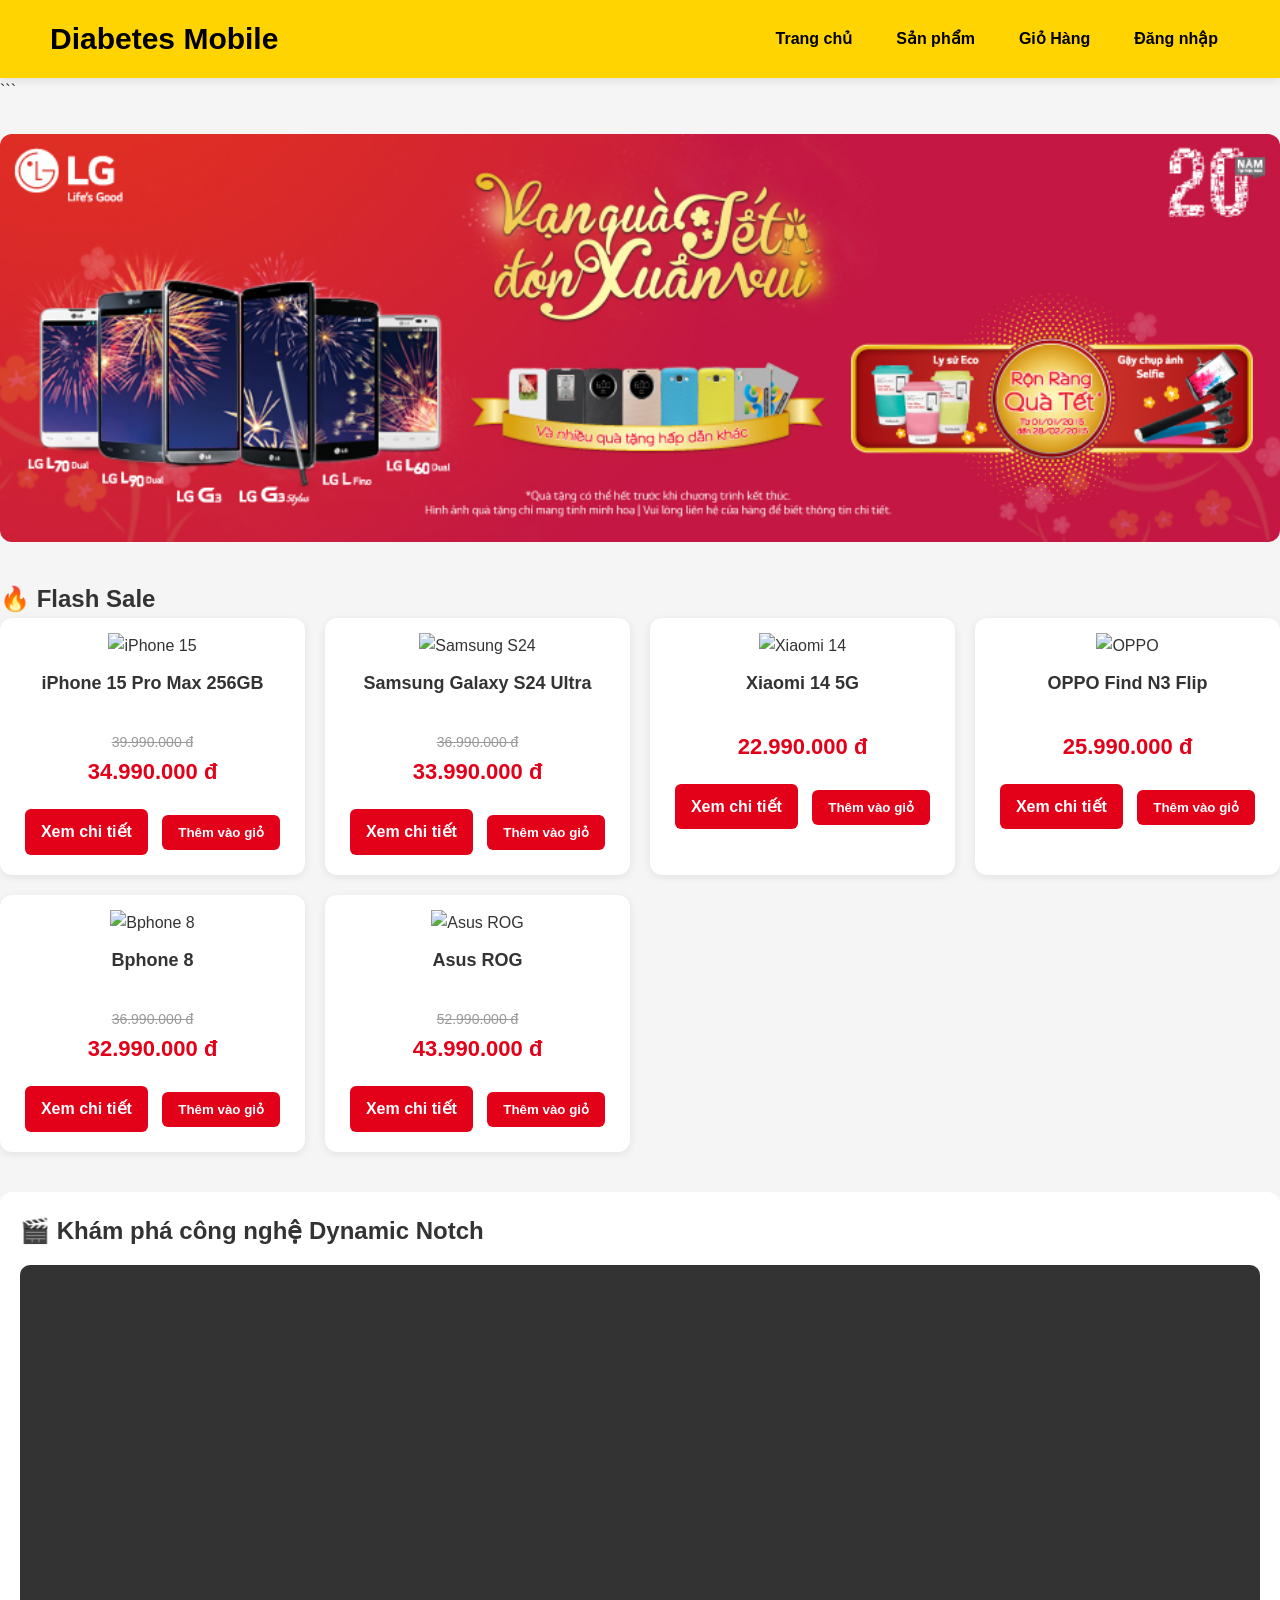
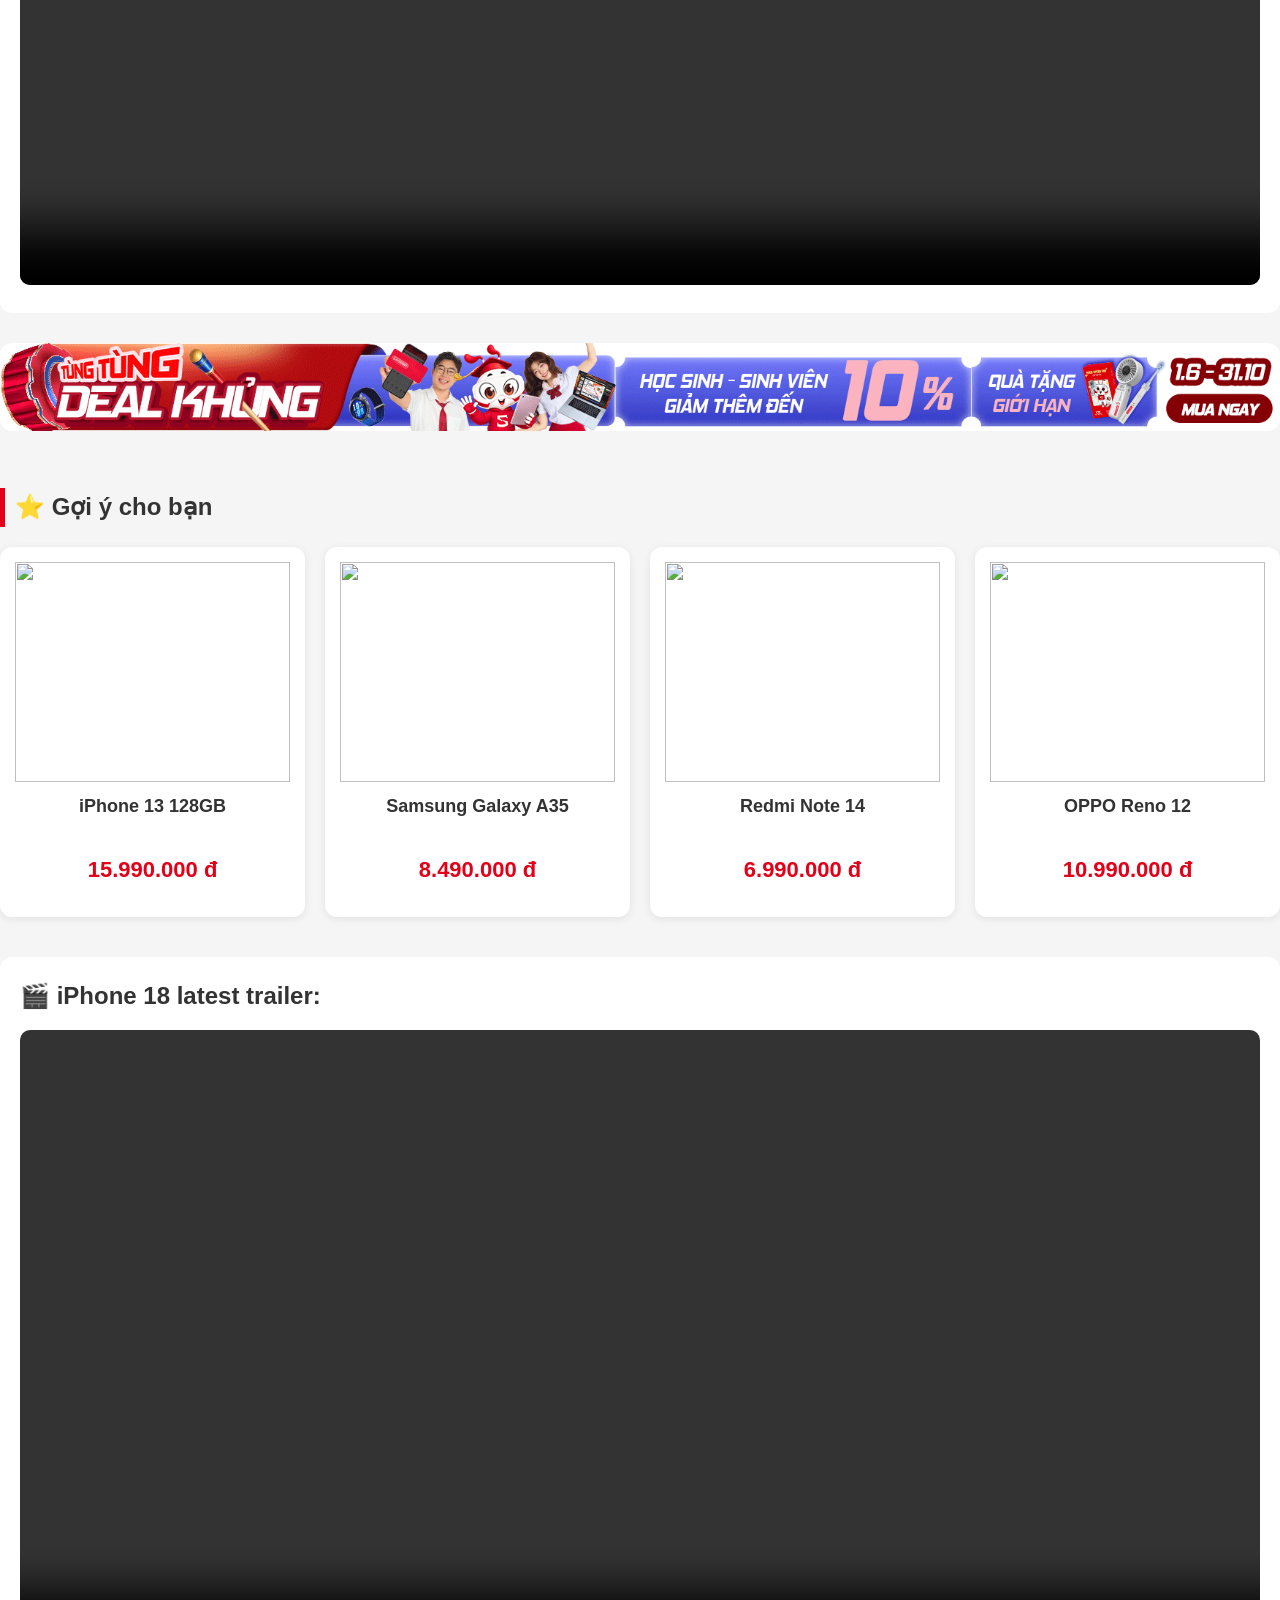
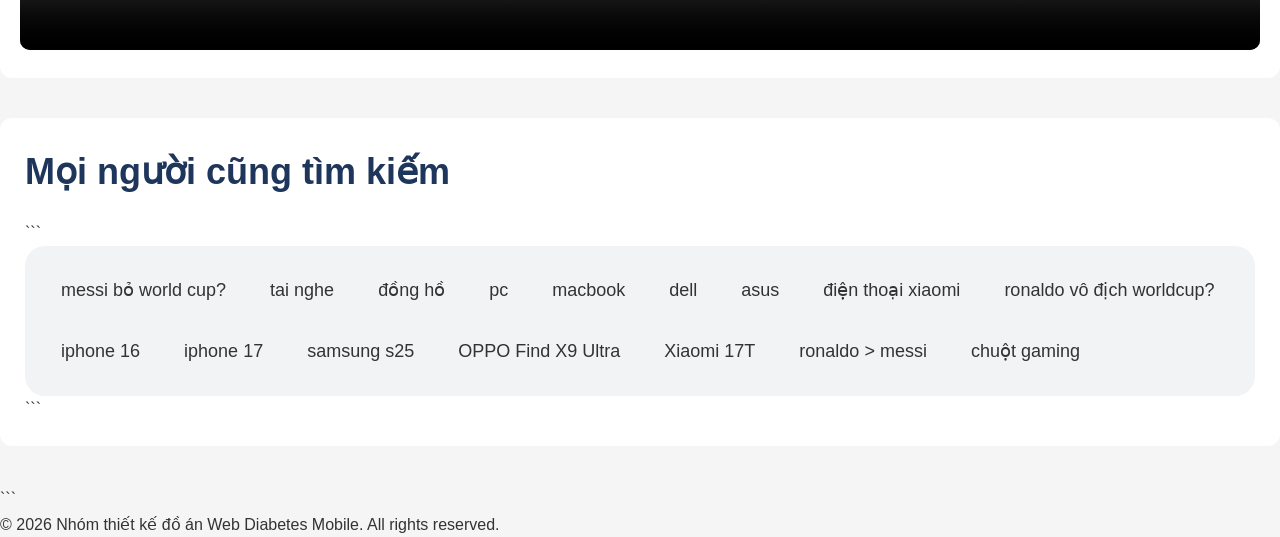
==== index.html @ 9fc83299 "first commit" ====
<!DOCTYPE html>
<html lang="vi">
<head>
    <meta charset="UTF-8">
    <title>DiabetesMobile | Trang chủ</title>
    <link rel="stylesheet" href="css/style.css">
</head>
<body>
    <header>
        <div class="logo">
            <h1>Diabetes Mobile</h1>
        </div>
        <nav>
            <ul>
                <li><a href="index.html">Trang chủ</a></li>
                <li><a href="products.html">Sản phẩm</a></li>
                <li><a href="cart.html">Giỏ Hàng</a></li>
                <li><a href="login.html">Đăng nhập</a></li>
            </ul>
        </nav>
    </header>

<main>

```
<!-- Banner chính -->
<div class="banner">
    <img src="images/mobiletet_bannermbw_940x300px.jpg" alt="Banner Khuyến Mãi">
</div>

<!-- Flash Sale -->
<section>
    <h2>🔥 Flash Sale</h2>

    <div class="product-grid">

        <div class="product-card">
            <img src="images/iphone15.jpg" alt="iPhone 15">
            <h3>iPhone 15 Pro Max 256GB</h3>
            <p><del>39.990.000 đ</del></p>
            <p class="price">34.990.000 đ</p>
            <a href="#" class="btn">Xem chi tiết</a>
            <button class="btn">Thêm vào giỏ</button>
        </div>

        <div class="product-card">
            <img src="images/s24.jpg" alt="Samsung S24">
            <h3>Samsung Galaxy S24 Ultra</h3>
            <p><del>36.990.000 đ</del></p>
            <p class="price">33.990.000 đ</p>
            <a href="#" class="btn">Xem chi tiết</a>
            <button class="btn">Thêm vào giỏ</button>
        </div>

        <div class="product-card">
            <img src="images/xiaomi14.jpg" alt="Xiaomi 14">
            <h3>Xiaomi 14 5G</h3>
            <p class="price">22.990.000 đ</p>
            <a href="#" class="btn">Xem chi tiết</a>
            <button class="btn">Thêm vào giỏ</button>
        </div>

        <div class="product-card">
            <img src="images/oppo.jpg" alt="OPPO">
            <h3>OPPO Find N3 Flip</h3>
            <p class="price">25.990.000 đ</p>
            <a href="#" class="btn">Xem chi tiết</a>
            <button class="btn">Thêm vào giỏ</button>
        </div>

        <div class="product-card">
            <img src="images/bphone8.jpg" alt="Bphone 8">
            <h3>Bphone 8</h3>
            <p><del>36.990.000 đ</del></p>
            <p class="price">32.990.000 đ</p>
            <a href="#" class="btn">Xem chi tiết</a>
            <button class="btn">Thêm vào giỏ</button>
        </div>

        <div class="product-card">
            <img src="images/AsusROG.jpg" alt="Asus ROG">
            <h3>Asus ROG</h3>
            <p><del>52.990.000 đ</del></p>
            <p class="price">43.990.000 đ</p>
            <a href="#" class="btn">Xem chi tiết</a>
            <button class="btn">Thêm vào giỏ</button>
        </div>
    </div>
</section>

<div class="promo-video">
    <h2>🎬 Khám phá công nghệ Dynamic Notch</h2>
    <video autoplay muted controls>
        <source src="video/videoplayback2.mp4" type="video/mp4">
    </video>
</div>

<div class="banner">
    <img src="images/Special-b2s-d1-d.gif" alt="Khuyến mãi">
</div>


<section class="recommend-section">
    <h2>⭐ Gợi ý cho bạn</h2>

    <div class="product-grid">

        <div class="product-card">
            <img src="images/iphone13.jpg" alt="">
            <h3>iPhone 13 128GB</h3>
            <p class="price">15.990.000 đ</p>
        </div>

        <div class="product-card">
            <img src="images/a35.jpg" alt="">
            <h3>Samsung Galaxy A35</h3>
            <p class="price">8.490.000 đ</p>
        </div>

        <div class="product-card">
            <img src="images/redmi14.jpg" alt="">
            <h3>Redmi Note 14</h3>
            <p class="price">6.990.000 đ</p>
        </div>

        <div class="product-card">
            <img src="images/reno12.jpg" alt="">
            <h3>OPPO Reno 12</h3>
            <p class="price">10.990.000 đ</p>
        </div>

    </div>
</section>
<div class="promo-video">
    <h2>🎬 iPhone 18 latest trailer: </h2>
    <video autoplay muted controls>
        <source src="video/videoplayback.mp4" type="video/mp4">
    </video>
</div>


<!-- HTML -->

<section class="search-trends">
    <h2>Mọi người cũng tìm kiếm</h2>

```
<div class="trend-container">
    <a href="#" class="trend-item">messi bỏ world cup?</a>
    <a href="#" class="trend-item">tai nghe</a>
    <a href="#" class="trend-item">đồng hồ</a>
    <a href="#" class="trend-item">pc</a>
    <a href="#" class="trend-item">macbook</a>
    <a href="#" class="trend-item">dell</a>
    <a href="#" class="trend-item">asus</a>
    <a href="#" class="trend-item">điện thoại xiaomi</a>
    <a href="#" class="trend-item">ronaldo vô địch worldcup?</a>
    <a href="#" class="trend-item">iphone 16</a>
    <a href="#" class="trend-item">iphone 17</a>
    <a href="#" class="trend-item">samsung s25</a>
    <a href="#" class="trend-item">OPPO Find X9 Ultra</a>
    <a href="#" class="trend-item">Xiaomi 17T</a>
    <a href="#" class="trend-item">ronaldo > messi</a>
    <a href="#" class="trend-item">chuột gaming</a>
</div>
```

</section>

```

</main>


    <footer>
        <p>&copy; 2026 Nhóm thiết kế đồ án Web Diabetes Mobile. All rights reserved.</p>
    </footer>

    <script src="js/main.js"></script>
</body>
</html>
---- css/style.css ----
/* RESET */
*{
margin:0;
padding:0;
box-sizing:border-box;
}

body{
font-family: Arial, Helvetica, sans-serif;
background:#f5f5f5;
color:#333;
line-height:1.6;
}

/* HEADER */
header{
background:#ffd400;
display:flex;
justify-content:space-between;
align-items:center;
padding:15px 50px;
position:sticky;
top:0;
z-index:1000;
box-shadow:0 2px 10px rgba(0,0,0,0.1);
}

.logo h1{
color:#000;
font-size:30px;
}

nav ul{
list-style:none;
display:flex;
gap:20px;
}

nav ul li a{
text-decoration:none;
color:#000;
font-weight:bold;
padding:8px 12px;
border-radius:5px;
transition:0.3s;
}

nav ul li a:hover

/* MAIN */
main{
width:95%;
max-width:1400px;
margin:20px auto;
}

/* TITLE */
.page-title{
text-align:center;
margin-bottom:25px;
}

.page-title h2{
font-size:32px;
margin-bottom:10px;
}

.page-title p{
color:#666;
}

/* FILTER */
.filter-bar{
display:flex;
flex-wrap:wrap;
gap:10px;
margin-bottom:30px;
justify-content:center;
}

/* BUTTON */
.btn{
background:#e30019;
color:white;
border:none;
padding:10px 16px;
border-radius:6px;
cursor:pointer;
text-decoration:none;
display:inline-block;
transition:0.3s;
font-weight:bold;
}

.btn:hover{
background:#b80014;
transform:translateY(-2px);
}

/* PRODUCT GRID */
.product-grid{
display:grid;
grid-template-columns:repeat(auto-fit,minmax(250px,1fr));
gap:20px;
margin-bottom:40px;
}

/* PRODUCT CARD */
.product-card{
background:white;
border-radius:12px;
overflow:hidden;
padding:15px;
text-align:center;
transition:0.3s;
box-shadow:0 2px 8px rgba(0,0,0,0.08);
}

.product-card:hover{
transform:translateY(-8px);
box-shadow:0 8px 20px rgba(0,0,0,0.15);
}

.product-card img{
width:100%;
height:220px;
object-fit:cover;
margin-bottom:10px;
}

.product-card h3{
font-size:18px;
min-height:50px;
margin-bottom:10px;
}

.price{
color:#e30019;
font-size:22px;
font-weight:bold;
margin-bottom:15px;
}

.product-card del{
color:#999;
font-size:14px;
}

.product-card .btn{
margin:5px;
}

/* BANNER */
.banner{
margin:30px 0;
}

.banner img{
width:100%;
border-radius:12px;
}

/* VIDEO */
.promo-video{
background:white;
padding:20px;
border-radius:12px;
margin:30px 0;
}

.promo-video h2{
margin-bottom:15px;
}

.promo-video video{
width:100%;
border-radius:10px;
}

/* SECTION */
.recommend-section,
.sale-section{
margin-top:50px;
}

.recommend-section h2,
.sale-section h2{
margin-bottom:20px;
padding-left:10px;
border-left:5px solid #e30019;
}

/* CART */
.cart-table{
width:100%;
background:white;
border-collapse:collapse;
margin-top:20px;
}

.cart-table th{
background:#ffd400;
}

.cart-table th,
.cart-table td{
padding:12px;
border:1px solid #ddd;
text-align:center;
}

.cart-total{
text-align:right;
margin-top:20px;
}

.cart-total h3{
margin-bottom:15px;
}

/* LOGIN */
.login-container{
width:450px;
max-width:95%;
margin:50px auto;
background:white;
padding:30px;
border-radius:12px;
box-shadow:0 3px 15px rgba(0,0,0,0.1);
}

.login-container h2{
text-align:center;
margin-bottom:20px;
}

.login-container label{
display:block;
margin-top:15px;
margin-bottom:5px;
}

.login-container input{
width:100%;
padding:12px;
border:1px solid #ccc;
border-radius:6px;
}

.login-container button{
width:100%;
margin-top:20px;
}

/* POPUP SUPPORT */
.support-popup{
position:fixed;
bottom:20px;
right:20px;
width:320px;
background:#fff;
border-radius:12px;
overflow:hidden;
box-shadow:0 5px 20px rgba(0,0,0,0.2);
z-index:9999;
}

.popup-header{
background:#e30019;
color:white;
padding:12px;
display:flex;
justify-content:space-between;
align-items:center;
}

.close-btn{
cursor:pointer;
font-size:22px;
}

.popup-body{
padding:15px;
}

.contact-btn{
display:inline-block;
background:#28a745;
color:white;
text-decoration:none;
padding:10px 15px;
border-radius:5px;
margin-top:10px;
}

.contact-btn:hover

/* FOOTER */
footer{
background:#222;
color:white;
text-align:center;
padding:20px;
margin-top:40px;
}

/* RESPONSIVE */
@media(max-width:768px){

```
header{
    flex-direction:column;
    gap:15px;
    padding:15px;
}

nav ul{
    flex-wrap:wrap;
    justify-content:center;
}

.product-grid{
    grid-template-columns:repeat(2,1fr);
}

.support-popup{
    width:90%;
    right:5%;
}
```

}

@media(max-width:500px){

```
.product-grid{
    grid-template-columns:1fr;
}

.page-title h2{
    font-size:24px;
}
```

}


.search-trends{
background:#fff;
padding:25px;
border-radius:12px;
margin:40px 0;
}

.search-trends h2{
font-size:36px;
font-weight:bold;
margin-bottom:20px;
color:#1f365c;
}

.trend-container{
background:#f2f3f5;
padding:20px;
border-radius:20px;
display:flex;
flex-wrap:wrap;
gap:12px;
}

.trend-item{
text-decoration:none;
color:#333;
font-size:18px;
padding:10px 16px;
border-radius:20px;
transition:0.3s;
}

.trend-item:hover{
background:#e30019;
color:white;
}
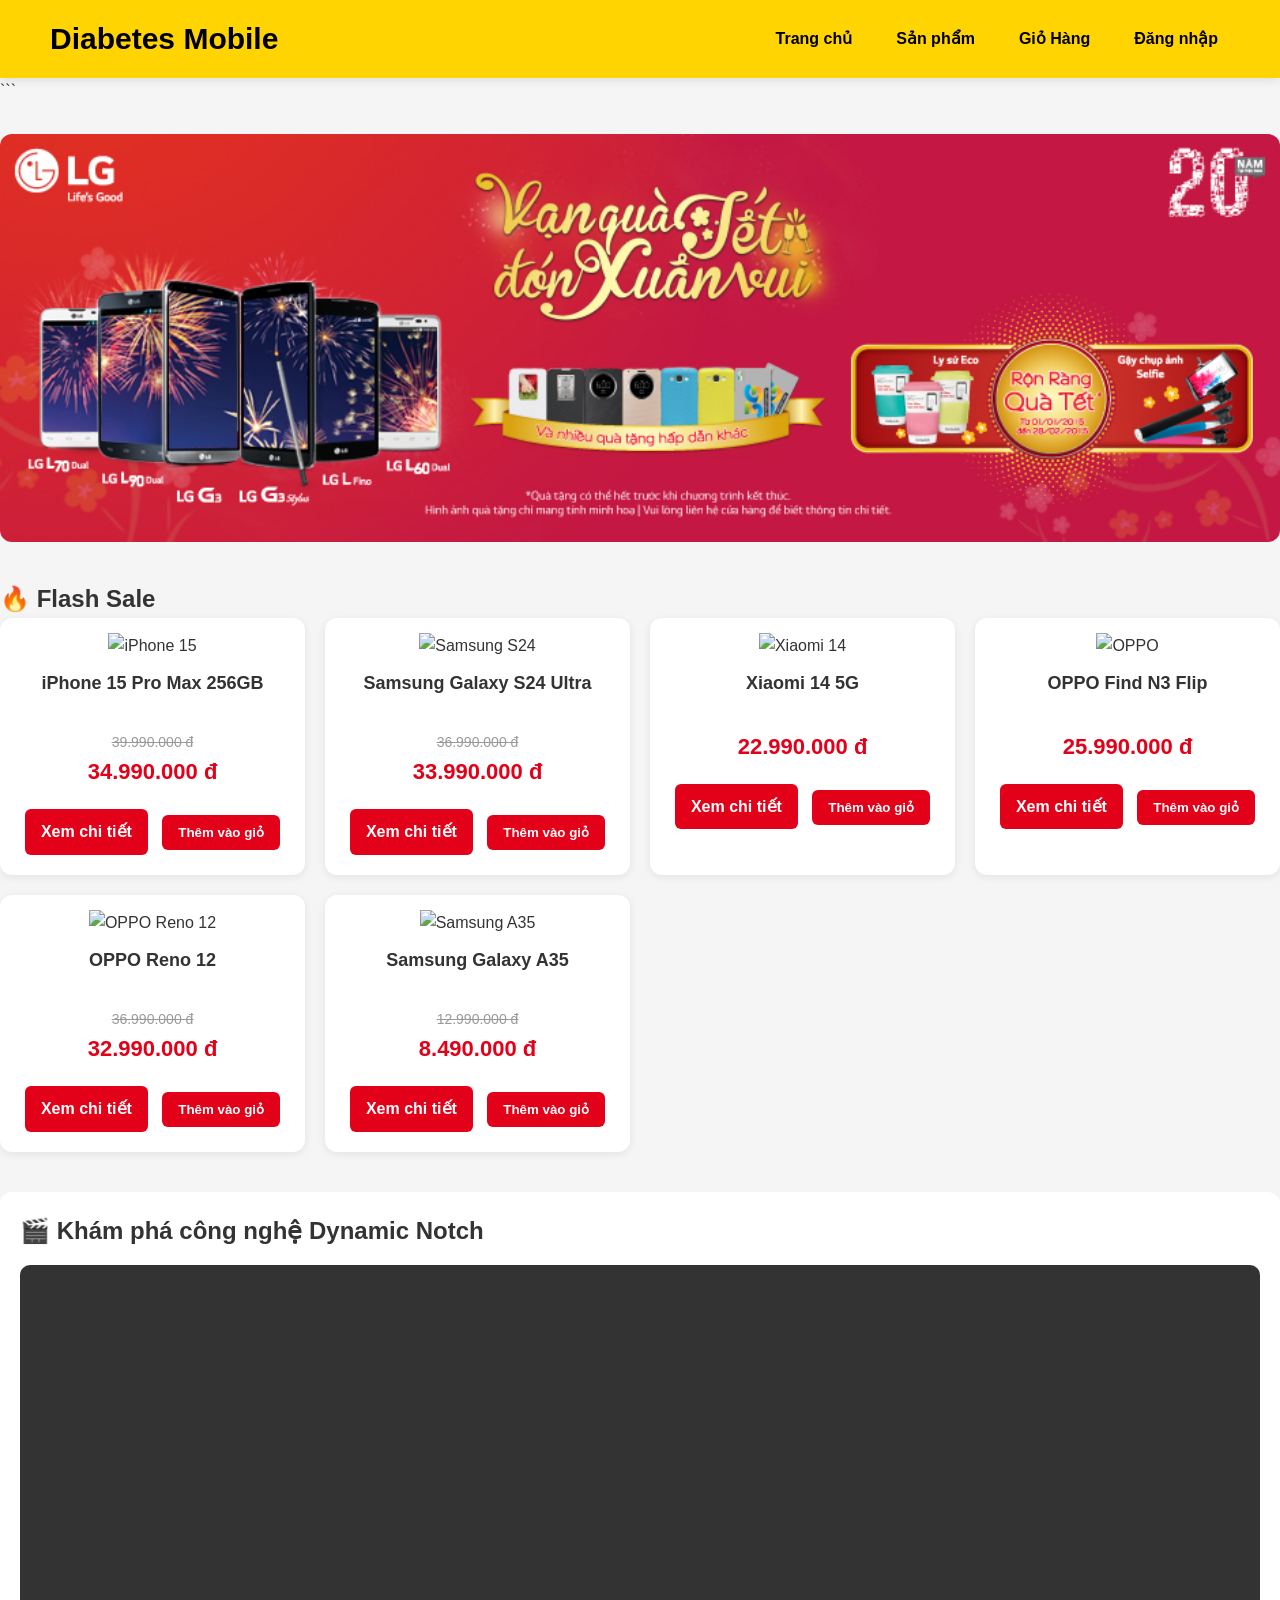
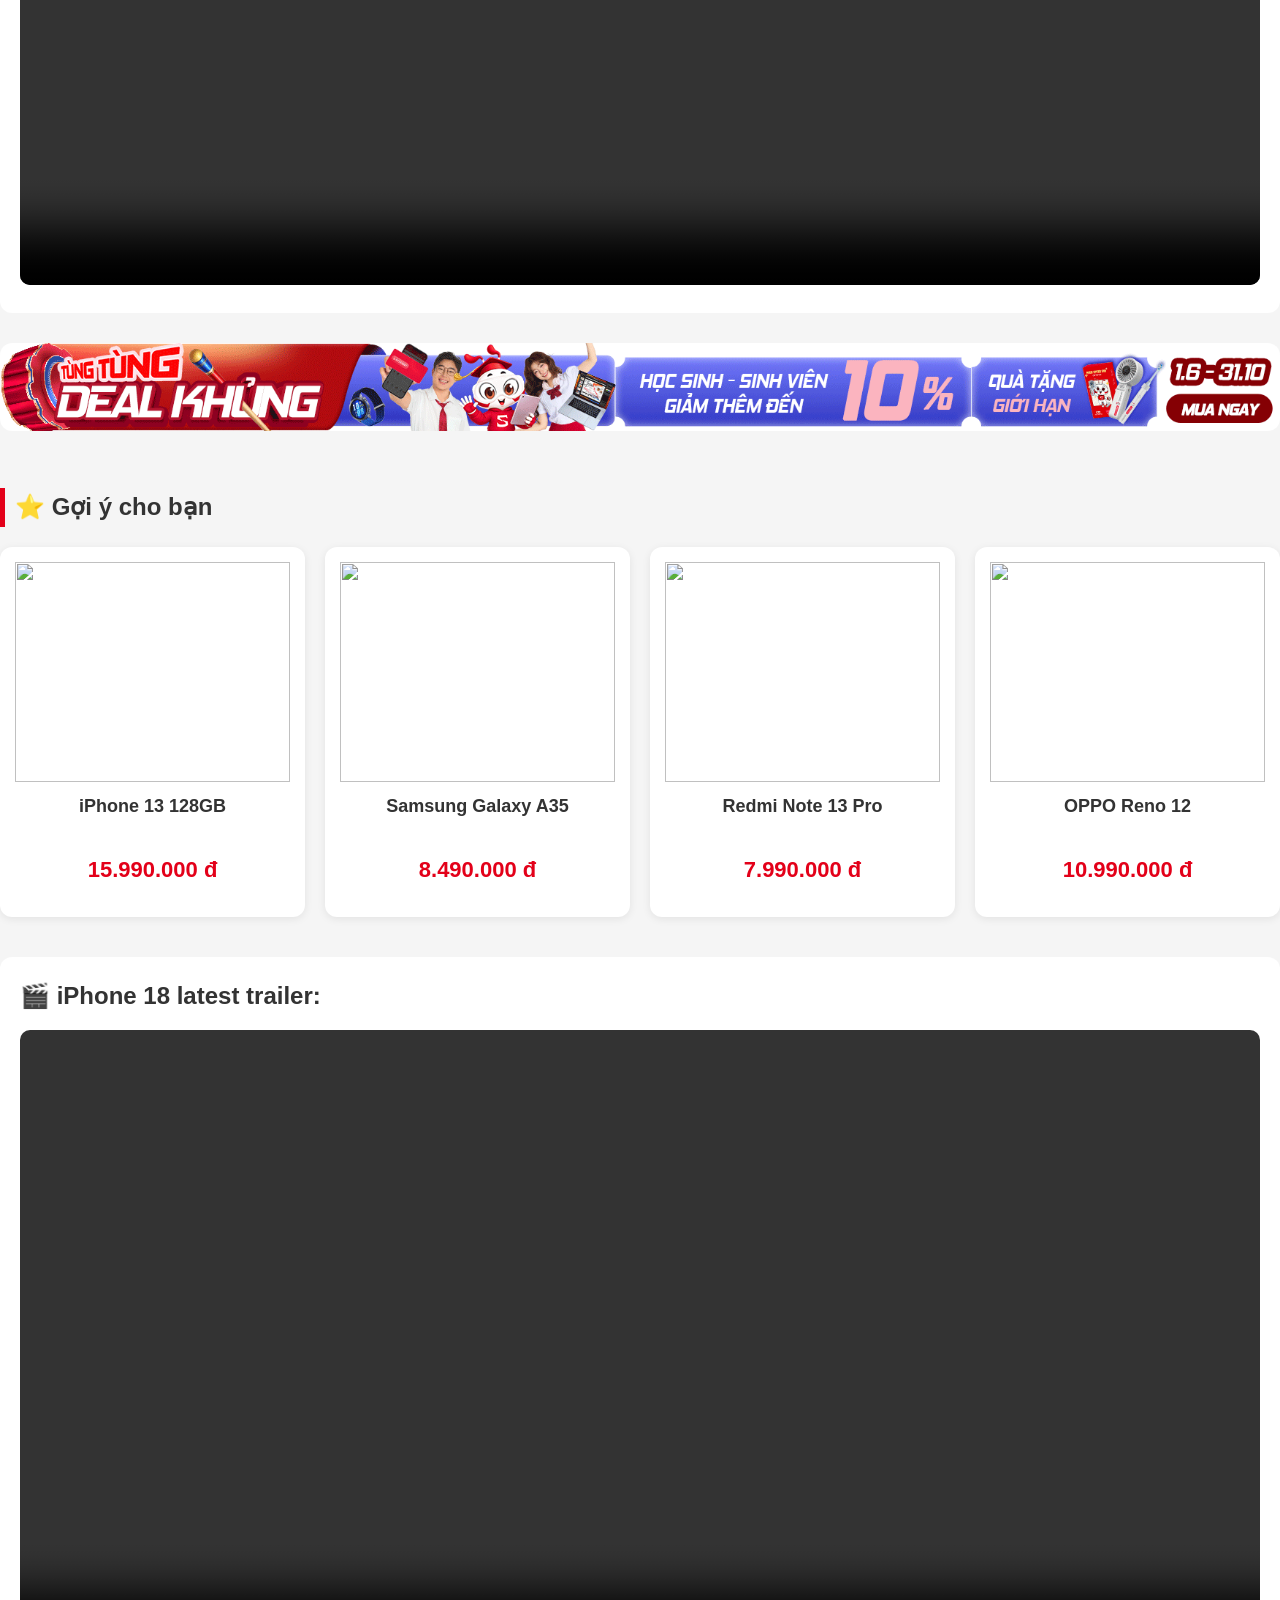
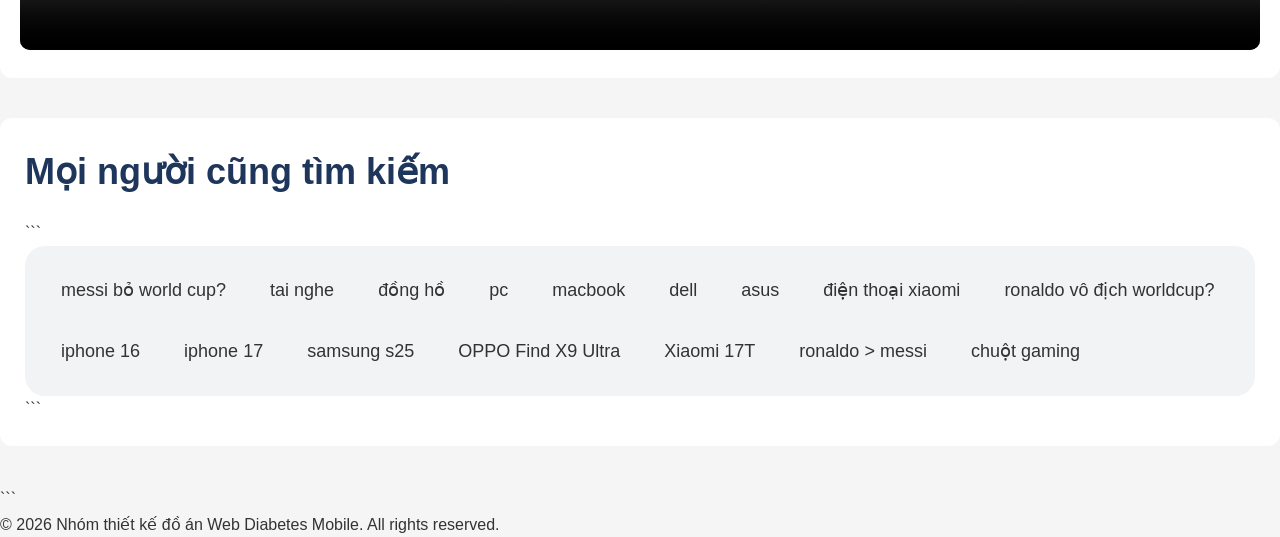
==== commit f0423cff: "updated" ====
--- a/index.html
+++ b/index.html
@@ -1,181 +1,181 @@
-<!DOCTYPE html>
-<html lang="vi">
-<head>
-    <meta charset="UTF-8">
-    <title>DiabetesMobile | Trang chủ</title>
-    <link rel="stylesheet" href="css/style.css">
-</head>
-<body>
-    <header>
-        <div class="logo">
-            <h1>Diabetes Mobile</h1>
-        </div>
-        <nav>
-            <ul>
-                <li><a href="index.html">Trang chủ</a></li>
-                <li><a href="products.html">Sản phẩm</a></li>
-                <li><a href="cart.html">Giỏ Hàng</a></li>
-                <li><a href="login.html">Đăng nhập</a></li>
-            </ul>
-        </nav>
-    </header>
-
-<main>
-
-```
-<!-- Banner chính -->
-<div class="banner">
-    <img src="images/mobiletet_bannermbw_940x300px.jpg" alt="Banner Khuyến Mãi">
-</div>
-
-<!-- Flash Sale -->
-<section>
-    <h2>🔥 Flash Sale</h2>
-
-    <div class="product-grid">
-
-        <div class="product-card">
-            <img src="images/iphone15.jpg" alt="iPhone 15">
-            <h3>iPhone 15 Pro Max 256GB</h3>
-            <p><del>39.990.000 đ</del></p>
-            <p class="price">34.990.000 đ</p>
-            <a href="#" class="btn">Xem chi tiết</a>
-            <button class="btn">Thêm vào giỏ</button>
-        </div>
-
-        <div class="product-card">
-            <img src="images/s24.jpg" alt="Samsung S24">
-            <h3>Samsung Galaxy S24 Ultra</h3>
-            <p><del>36.990.000 đ</del></p>
-            <p class="price">33.990.000 đ</p>
-            <a href="#" class="btn">Xem chi tiết</a>
-            <button class="btn">Thêm vào giỏ</button>
-        </div>
-
-        <div class="product-card">
-            <img src="images/xiaomi14.jpg" alt="Xiaomi 14">
-            <h3>Xiaomi 14 5G</h3>
-            <p class="price">22.990.000 đ</p>
-            <a href="#" class="btn">Xem chi tiết</a>
-            <button class="btn">Thêm vào giỏ</button>
-        </div>
-
-        <div class="product-card">
-            <img src="images/oppo.jpg" alt="OPPO">
-            <h3>OPPO Find N3 Flip</h3>
-            <p class="price">25.990.000 đ</p>
-            <a href="#" class="btn">Xem chi tiết</a>
-            <button class="btn">Thêm vào giỏ</button>
-        </div>
-
-        <div class="product-card">
-            <img src="images/bphone8.jpg" alt="Bphone 8">
-            <h3>Bphone 8</h3>
-            <p><del>36.990.000 đ</del></p>
-            <p class="price">32.990.000 đ</p>
-            <a href="#" class="btn">Xem chi tiết</a>
-            <button class="btn">Thêm vào giỏ</button>
-        </div>
-
-        <div class="product-card">
-            <img src="images/AsusROG.jpg" alt="Asus ROG">
-            <h3>Asus ROG</h3>
-            <p><del>52.990.000 đ</del></p>
-            <p class="price">43.990.000 đ</p>
-            <a href="#" class="btn">Xem chi tiết</a>
-            <button class="btn">Thêm vào giỏ</button>
-        </div>
-    </div>
-</section>
-
-<div class="promo-video">
-    <h2>🎬 Khám phá công nghệ Dynamic Notch</h2>
-    <video autoplay muted controls>
-        <source src="video/videoplayback2.mp4" type="video/mp4">
-    </video>
-</div>
-
-<div class="banner">
-    <img src="images/Special-b2s-d1-d.gif" alt="Khuyến mãi">
-</div>
-
-
-<section class="recommend-section">
-    <h2>⭐ Gợi ý cho bạn</h2>
-
-    <div class="product-grid">
-
-        <div class="product-card">
-            <img src="images/iphone13.jpg" alt="">
-            <h3>iPhone 13 128GB</h3>
-            <p class="price">15.990.000 đ</p>
-        </div>
-
-        <div class="product-card">
-            <img src="images/a35.jpg" alt="">
-            <h3>Samsung Galaxy A35</h3>
-            <p class="price">8.490.000 đ</p>
-        </div>
-
-        <div class="product-card">
-            <img src="images/redmi14.jpg" alt="">
-            <h3>Redmi Note 14</h3>
-            <p class="price">6.990.000 đ</p>
-        </div>
-
-        <div class="product-card">
-            <img src="images/reno12.jpg" alt="">
-            <h3>OPPO Reno 12</h3>
-            <p class="price">10.990.000 đ</p>
-        </div>
-
-    </div>
-</section>
-<div class="promo-video">
-    <h2>🎬 iPhone 18 latest trailer: </h2>
-    <video autoplay muted controls>
-        <source src="video/videoplayback.mp4" type="video/mp4">
-    </video>
-</div>
-
-
-<!-- HTML -->
-
-<section class="search-trends">
-    <h2>Mọi người cũng tìm kiếm</h2>
-
-```
-<div class="trend-container">
-    <a href="#" class="trend-item">messi bỏ world cup?</a>
-    <a href="#" class="trend-item">tai nghe</a>
-    <a href="#" class="trend-item">đồng hồ</a>
-    <a href="#" class="trend-item">pc</a>
-    <a href="#" class="trend-item">macbook</a>
-    <a href="#" class="trend-item">dell</a>
-    <a href="#" class="trend-item">asus</a>
-    <a href="#" class="trend-item">điện thoại xiaomi</a>
-    <a href="#" class="trend-item">ronaldo vô địch worldcup?</a>
-    <a href="#" class="trend-item">iphone 16</a>
-    <a href="#" class="trend-item">iphone 17</a>
-    <a href="#" class="trend-item">samsung s25</a>
-    <a href="#" class="trend-item">OPPO Find X9 Ultra</a>
-    <a href="#" class="trend-item">Xiaomi 17T</a>
-    <a href="#" class="trend-item">ronaldo > messi</a>
-    <a href="#" class="trend-item">chuột gaming</a>
-</div>
-```
-
-</section>
-
-```
-
-</main>
-
-
-    <footer>
-        <p>&copy; 2026 Nhóm thiết kế đồ án Web Diabetes Mobile. All rights reserved.</p>
-    </footer>
-
-    <script src="js/main.js"></script>
-</body>
+<!DOCTYPE html>
+<html lang="vi">
+<head>
+    <meta charset="UTF-8">
+    <title>DiabetesMobile | Trang chủ</title>
+    <link rel="stylesheet" href="css/style.css">
+</head>
+<body>
+    <header>
+        <div class="logo">
+            <h1>Diabetes Mobile</h1>
+        </div>
+        <nav>
+            <ul>
+                <li><a href="index.html">Trang chủ</a></li>
+                <li><a href="products.html">Sản phẩm</a></li>
+                <li><a href="cart.html">Giỏ Hàng</a></li>
+                <li><a href="login.html">Đăng nhập</a></li>
+            </ul>
+        </nav>
+    </header>
+
+<main>
+
+```
+<!-- Banner chính -->
+<div class="banner">
+    <img src="images/mobiletet_bannermbw_940x300px.jpg" alt="Banner Khuyến Mãi">
+</div>
+
+<!-- Flash Sale -->
+<section>
+    <h2>🔥 Flash Sale</h2>
+
+    <div class="product-grid">
+
+        <div class="product-card">
+            <img src="images/ip15promax.jpg" alt="iPhone 15">
+            <h3>iPhone 15 Pro Max 256GB</h3>
+            <p><del>39.990.000 đ</del></p>
+            <p class="price">34.990.000 đ</p>
+            <a href="#" class="btn">Xem chi tiết</a>
+            <button class="btn">Thêm vào giỏ</button>
+        </div>
+
+        <div class="product-card">
+            <img src="images/sss24ultra.jpg" alt="Samsung S24">
+            <h3>Samsung Galaxy S24 Ultra</h3>
+            <p><del>36.990.000 đ</del></p>
+            <p class="price">33.990.000 đ</p>
+            <a href="#" class="btn">Xem chi tiết</a>
+            <button class="btn">Thêm vào giỏ</button>
+        </div>
+
+        <div class="product-card">
+            <img src="images/xiaomi14.jpg" alt="Xiaomi 14">
+            <h3>Xiaomi 14 5G</h3>
+            <p class="price">22.990.000 đ</p>
+            <a href="#" class="btn">Xem chi tiết</a>
+            <button class="btn">Thêm vào giỏ</button>
+        </div>
+
+        <div class="product-card">
+            <img src="images/oppo find m3 flip.jpg" alt="OPPO">
+            <h3>OPPO Find N3 Flip</h3>
+            <p class="price">25.990.000 đ</p>
+            <a href="#" class="btn">Xem chi tiết</a>
+            <button class="btn">Thêm vào giỏ</button>
+        </div>
+
+        <div class="product-card">
+            <img src="images/reno12.jpg" alt="OPPO Reno 12">
+            <h3>OPPO Reno 12</h3>
+            <p><del>36.990.000 đ</del></p>
+            <p class="price">32.990.000 đ</p>
+            <a href="#" class="btn">Xem chi tiết</a>
+            <button class="btn">Thêm vào giỏ</button>
+        </div>
+
+        <div class="product-card">
+            <img src="images/ssa35.jpg" alt="Samsung A35">
+            <h3>Samsung Galaxy A35</h3>
+            <p><del>12.990.000 đ</del></p>
+            <p class="price">8.490.000 đ</p>
+            <a href="#" class="btn">Xem chi tiết</a>
+            <button class="btn">Thêm vào giỏ</button>
+        </div>
+    </div>
+</section>
+
+<div class="promo-video">
+    <h2>🎬 Khám phá công nghệ Dynamic Notch</h2>
+    <video autoplay muted controls>
+        <source src="video/videoplayback2.mp4" type="video/mp4">
+    </video>
+</div>
+
+<div class="banner">
+    <img src="images/Special-b2s-d1-d.gif" alt="Khuyến mãi">
+</div>
+
+
+<section class="recommend-section">
+    <h2>⭐ Gợi ý cho bạn</h2>
+
+    <div class="product-grid">
+
+        <div class="product-card">
+            <img src="images/ip14.jpg" alt="">
+            <h3>iPhone 13 128GB</h3>
+            <p class="price">15.990.000 đ</p>
+        </div>
+
+        <div class="product-card">
+            <img src="images/ssa35.jpg" alt="">
+            <h3>Samsung Galaxy A35</h3>
+            <p class="price">8.490.000 đ</p>
+        </div>
+
+        <div class="product-card">
+            <img src="images/redminote13pro.jpg" alt="">
+            <h3>Redmi Note 13 Pro</h3>
+            <p class="price">7.990.000 đ</p>
+        </div>
+
+        <div class="product-card">
+            <img src="images/reno12.jpg" alt="">
+            <h3>OPPO Reno 12</h3>
+            <p class="price">10.990.000 đ</p>
+        </div>
+
+    </div>
+</section>
+<div class="promo-video">
+    <h2>🎬 iPhone 18 latest trailer: </h2>
+    <video autoplay muted controls>
+        <source src="video/videoplayback.mp4" type="video/mp4">
+    </video>
+</div>
+
+
+<!-- HTML -->
+
+<section class="search-trends">
+    <h2>Mọi người cũng tìm kiếm</h2>
+
+```
+<div class="trend-container">
+    <a href="#" class="trend-item">messi bỏ world cup?</a>
+    <a href="#" class="trend-item">tai nghe</a>
+    <a href="#" class="trend-item">đồng hồ</a>
+    <a href="#" class="trend-item">pc</a>
+    <a href="#" class="trend-item">macbook</a>
+    <a href="#" class="trend-item">dell</a>
+    <a href="#" class="trend-item">asus</a>
+    <a href="#" class="trend-item">điện thoại xiaomi</a>
+    <a href="#" class="trend-item">ronaldo vô địch worldcup?</a>
+    <a href="#" class="trend-item">iphone 16</a>
+    <a href="#" class="trend-item">iphone 17</a>
+    <a href="#" class="trend-item">samsung s25</a>
+    <a href="#" class="trend-item">OPPO Find X9 Ultra</a>
+    <a href="#" class="trend-item">Xiaomi 17T</a>
+    <a href="#" class="trend-item">ronaldo > messi</a>
+    <a href="#" class="trend-item">chuột gaming</a>
+</div>
+```
+
+</section>
+
+```
+
+</main>
+
+
+    <footer>
+        <p>&copy; 2026 Nhóm thiết kế đồ án Web Diabetes Mobile. All rights reserved.</p>
+    </footer>
+
+    <script src="js/main.js"></script>
+</body>
 </html>
